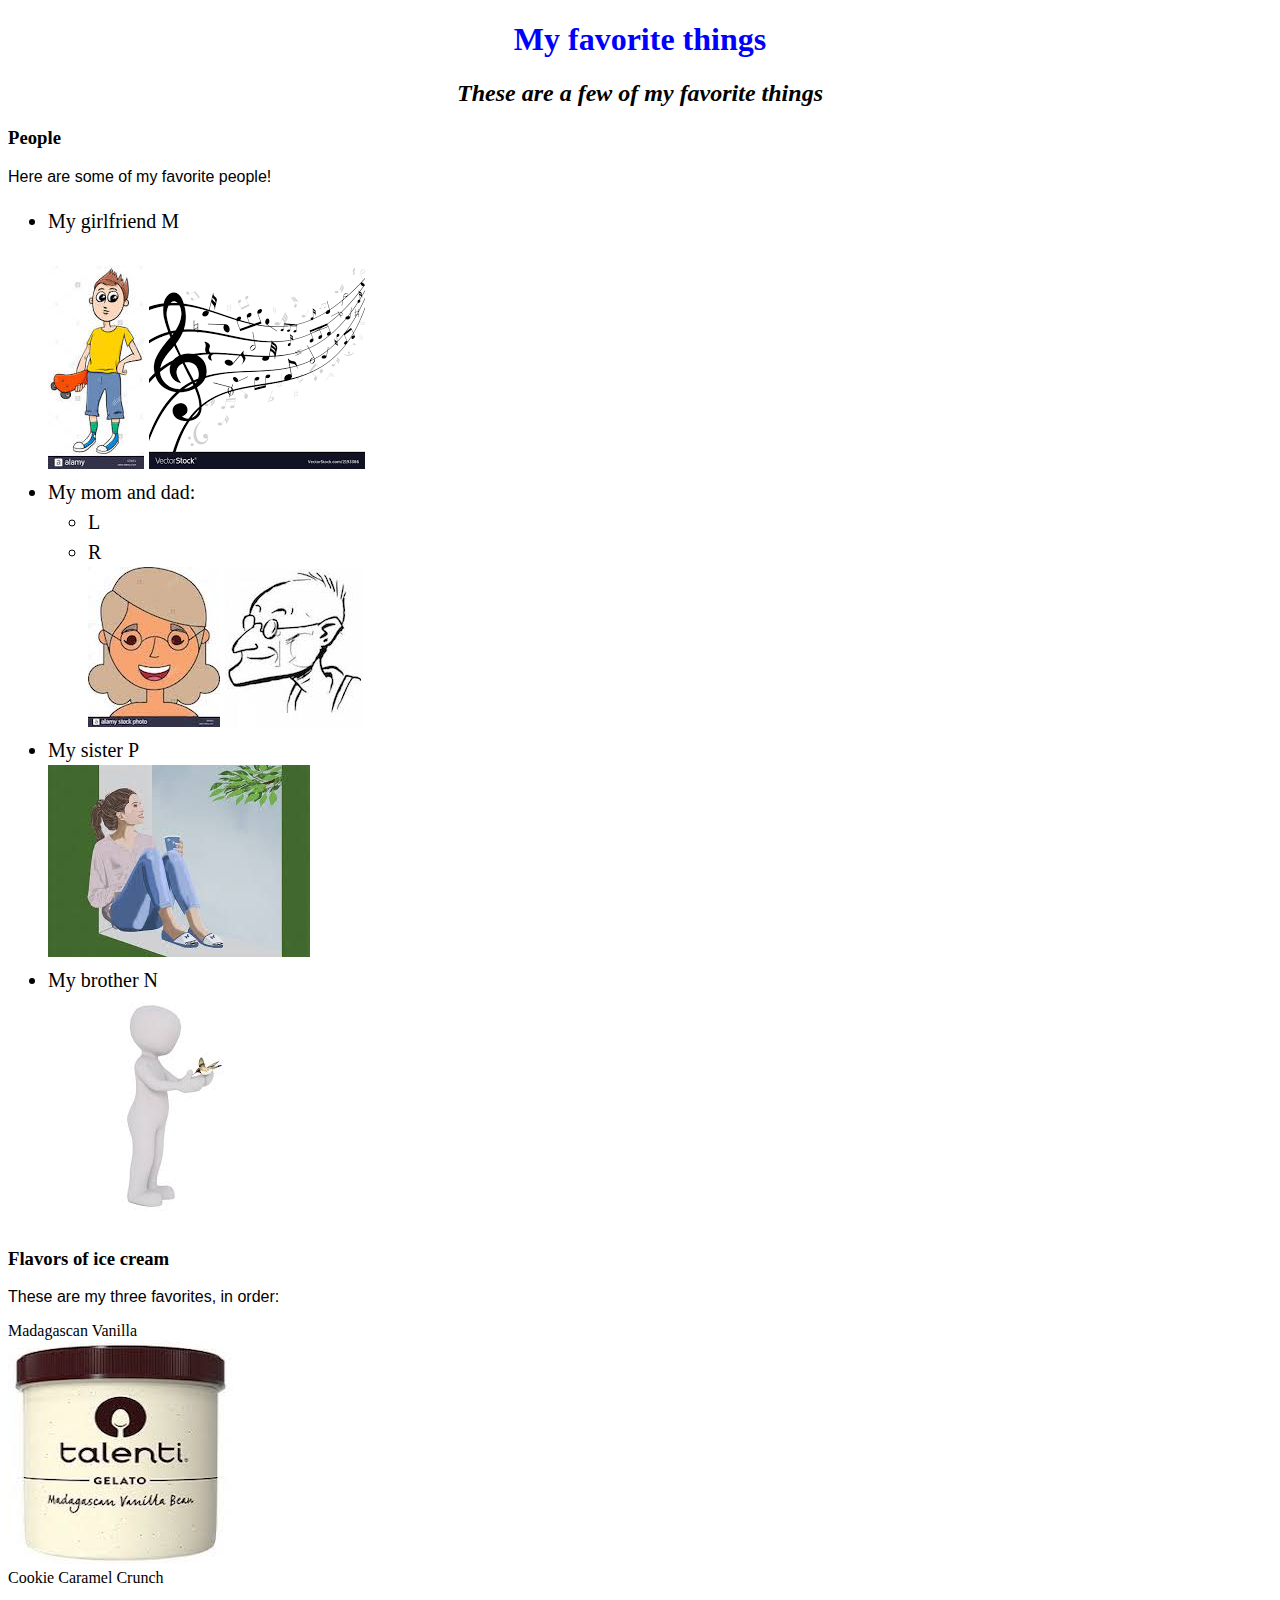
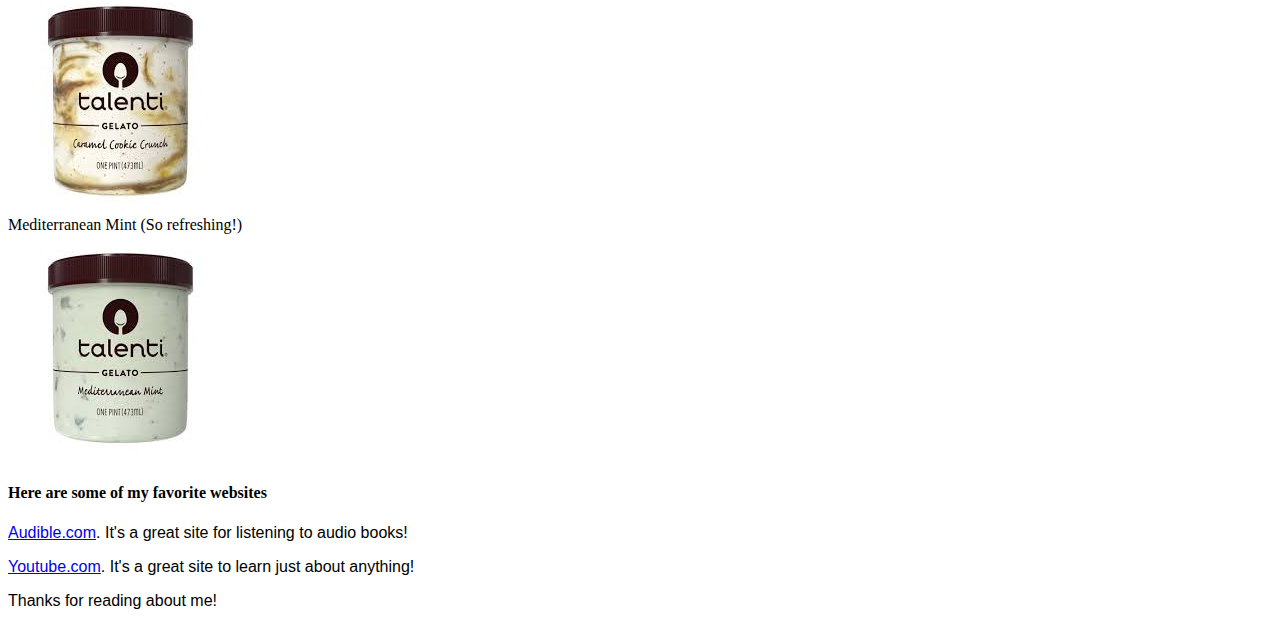
==== index.html @ ce178fe3 "Change name of favorite-things.html file to index.html." ====
<!DOCTYPE html>
<html>
    <head>
        <link href="css/styles.css" rel="stylesheet" type="text/css">
        <title>Liz's favorite things</title>
    </head>
    <body>
        <h1>My favorite things</h1>
        <h2>These are a few of my favorite things</h2>

            <h3>People</h3>
                <p>Here are some of my favorite people!</p>
                    <ul>
                    <li>My girlfriend M</li>
                    <img src="img/m.jpeg" alt="A cartoon photo of a cute queer woman.">
                    <img src="img/music.jpeg" alt="A cartoon photo of music notes.">

        <li>My mom and dad:</li>
            <ul>
                <li>L</li>
                <li>R</li>
        <img src="img/mom.jpeg" alt="A cartoon photo of a mature woman.">
        <img src="img/dad.jpeg" alt="A cartoon photo of a mature man.">
              </ul>
            </li>
            <li>My sister P</li>
            <img src="img/pippin.jpeg" alt="A cartoon photo of pretty lady.">
            <li>My brother N</li>
            <img src="img/nick.jpeg" alt="A cartoon photo of a man with a bird.">
        </ul>

        <h3>Flavors of ice cream</h3>
        <p>These are my three favorites, in order:</p>
        <o>
            <li>Madagascan Vanilla</li>
            <img src="img/v.jpeg" alt="A photo of vanilla ice cream.">
            <li>Cookie Caramel Crunch</li>
            <img src="img/cc.jpeg" alt="A photo of caramel cookie ice cream.">
            <li>Mediterranean Mint (So refreshing!)</li>
            <img src="img/mint.jpeg" alt="A photo of mint ice cream.">
        </o>

        <h4>Here are some of my favorite websites</h4>
        <p><a href="https://www.audible.com/">Audible.com</a>. It's a great site for listening to audio books!</p>
        <p><a href="https://www.youtube.com/">Youtube.com</a>. It's a great site to learn just about anything!</a> 
        
        <p>Thanks for reading about me!</p>
    </body>
</html>
---- css/styles.css ----
h1 {
  color: #00f;
  text-align: center;
}

h2 {
  font-style: italic;
  text-align: center;
}

p { 
  font-family: sans-serif;
}

ul {
  font-size: 20px;
  line-height: 30px;
}
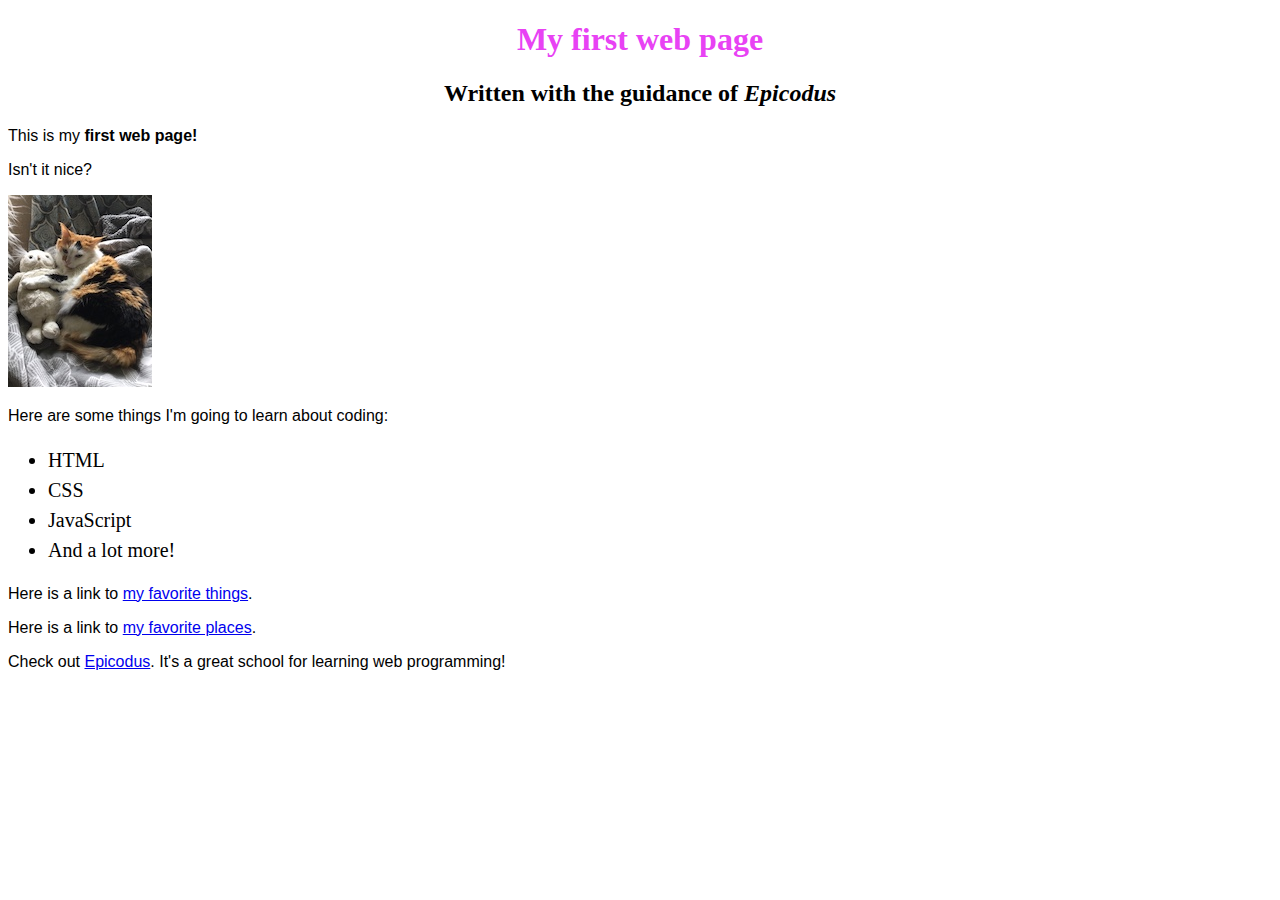
==== commit e6a4101e: "change my-first-webpage name to index.html" ====
--- a/index.html
+++ b/index.html
@@ -1,49 +1,29 @@
 <!DOCTYPE html>
 <html>
     <head>
-        <link href="css/styles.css" rel="stylesheet" type="text/css">
-        <title>Liz's favorite things</title>
+    <link href="css/favorites.css" rel="stylesheet" type="text/css">
+    <title>Web page #1</title>
     </head>
     <body>
-        <h1>My favorite things</h1>
-        <h2>These are a few of my favorite things</h2>
+        <h1>My first web page</h1>
+        <h2>Written with the guidance of <em>Epicodus</em></h2>
 
-            <h3>People</h3>
-                <p>Here are some of my favorite people!</p>
-                    <ul>
-                    <li>My girlfriend M</li>
-                    <img src="img/m.jpeg" alt="A cartoon photo of a cute queer woman.">
-                    <img src="img/music.jpeg" alt="A cartoon photo of music notes.">
+        <p>This is my <strong>first web page!</strong></p>
+        <p>Isn't it nice?</p>
 
-        <li>My mom and dad:</li>
-            <ul>
-                <li>L</li>
-                <li>R</li>
-        <img src="img/mom.jpeg" alt="A cartoon photo of a mature woman.">
-        <img src="img/dad.jpeg" alt="A cartoon photo of a mature man.">
-              </ul>
-            </li>
-            <li>My sister P</li>
-            <img src="img/pippin.jpeg" alt="A cartoon photo of pretty lady.">
-            <li>My brother N</li>
-            <img src="img/nick.jpeg" alt="A cartoon photo of a man with a bird.">
+        <img src="img/cat.jpeg" alt="A photo of a cute cat.">
+
+        <p>Here are some things I'm going to learn about coding:</p>
+        <ul>
+            <li>HTML</li>
+            <li>CSS</li>
+            <li>JavaScript</li>
+            <li>And a lot more!</li>
         </ul>
 
-        <h3>Flavors of ice cream</h3>
-        <p>These are my three favorites, in order:</p>
-        <o>
-            <li>Madagascan Vanilla</li>
-            <img src="img/v.jpeg" alt="A photo of vanilla ice cream.">
-            <li>Cookie Caramel Crunch</li>
-            <img src="img/cc.jpeg" alt="A photo of caramel cookie ice cream.">
-            <li>Mediterranean Mint (So refreshing!)</li>
-            <img src="img/mint.jpeg" alt="A photo of mint ice cream.">
-        </o>
+        <p>Here is a link to <a href="index.html"> my favorite things</a>.</p>
+        <p>Here is a link to <a href="favorite-places.html"> my favorite places</a>.</p>
 
-        <h4>Here are some of my favorite websites</h4>
-        <p><a href="https://www.audible.com/">Audible.com</a>. It's a great site for listening to audio books!</p>
-        <p><a href="https://www.youtube.com/">Youtube.com</a>. It's a great site to learn just about anything!</a> 
-        
-        <p>Thanks for reading about me!</p>
+        <p>Check out <a href="http://www.epicodus.com/">Epicodus</a>. It's a great school for learning web programming!</p>
     </body>
 </html>--- a/css/favorites.css
+++ b/css/favorites.css
@@ -0,0 +1,18 @@
+h1 {
+  color:#e842f4;
+  text-align: center;
+}
+
+h2 {
+  font-style: normal;
+  text-align: center;
+}
+
+p { 
+  font-family: sans-serif;
+}
+
+ul {
+  font-size: 20px;
+  line-height: 30px;
+}
